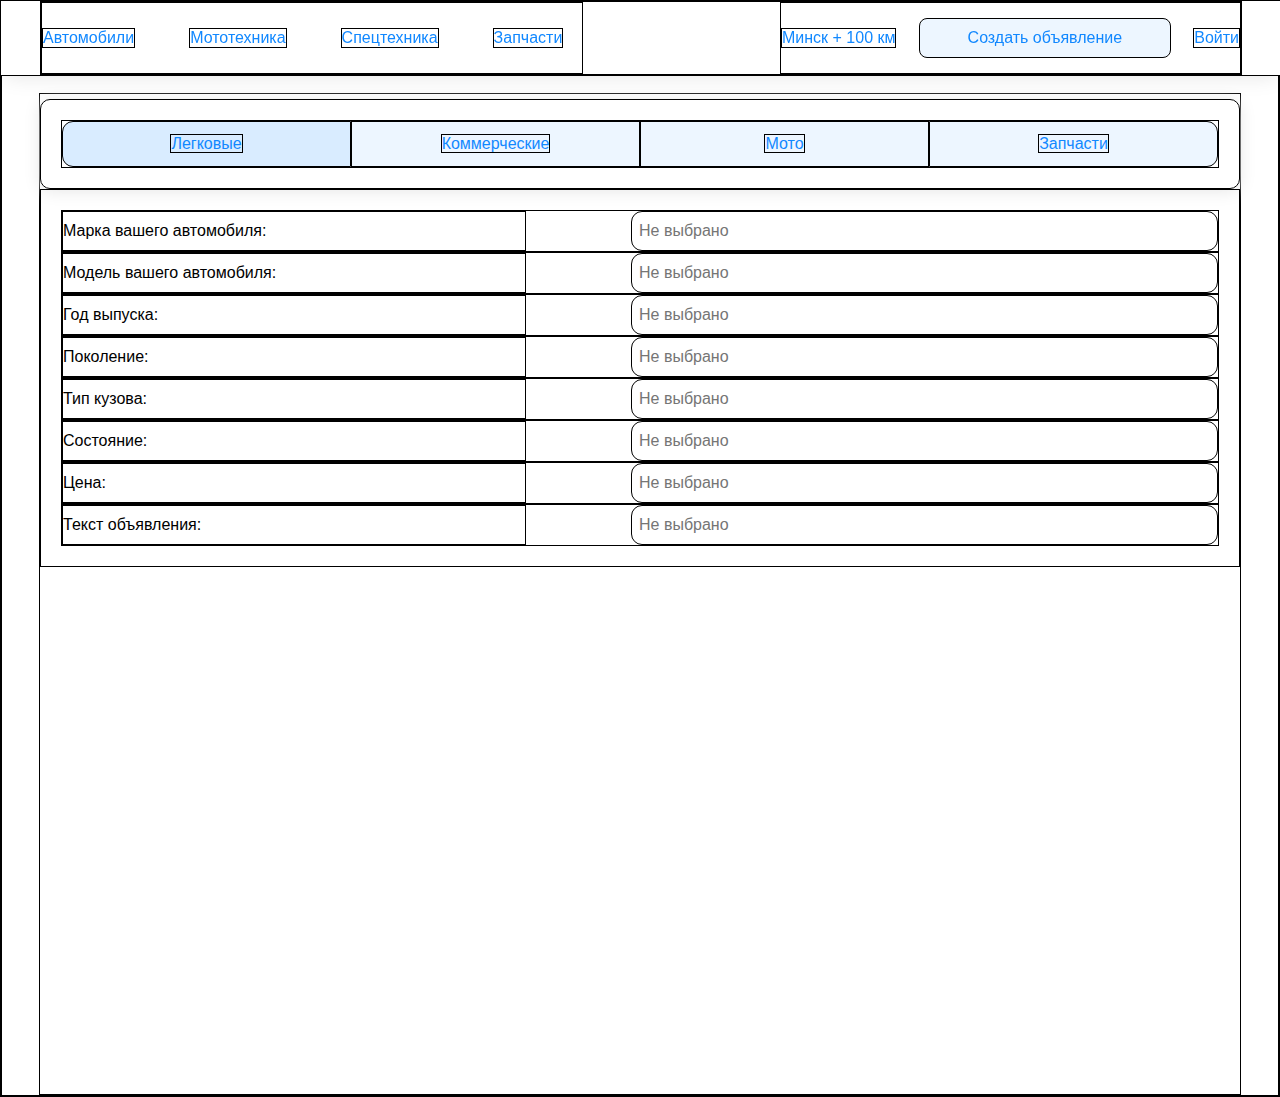
==== add.html @ 50b5877d "started to creade ads" ====
<!DOCTYPE html>
<html>
    <head>
        <link href="style.css" rel="stylesheet" type="text/css">
        <meta charset="UTF-8">
        <title>EXP</title>
        <style>
        * {
            border: 1px solid black;
        }
        </style>
    </head>
    <body>
        <div class="navbar">
            <div class="navbar_content">
                <div id="leftside">
                    <a>Автомобили</a>
                    <a>Мототехника</a>
                    <a>Спецтехника</a>
                    <a>Запчасти</a>
                </div>
                <div id="rightside">
                    <a id="location">Минск + 100 км</a>
                    <a id="create_post">Создать объявление</a>
                    <a id="auth">Войти</a>
                </div>
            </div>
        </div>
        <div class="content">
            <div class="creating_ad_selector component">
                <div class="select_state">
                    <div id="cars" class="active"><span>Легковые</span></div>
                    <div id="commercial" class="hoverable"><span>Коммерческие</span></div>
                    <div id="moto" class="hoverable"><span>Мото</span></div>
                    <div id="parts" class="hoverable"><span>Запчасти</span></div>
                </div>
            </div>
            <div class="ad_creator">
                <div><p>Марка вашего автомобиля:</p><input type="text" placeholder="Не выбрано"></div>
                <div><p>Модель вашего автомобиля:</p><input type="text" placeholder="Не выбрано"></div>
                <div><p>Год выпуска:</p><input type="text" placeholder="Не выбрано"></div>
                <div><p>Поколение:</p><input type="text" placeholder="Не выбрано"></div>
                <div><p>Тип кузова:</p><input type="text" placeholder="Не выбрано"></div>
                <div><p>Состояние:</p><input type="text" placeholder="Не выбрано"></div>
                <div><p>Цена:</p><input type="text" placeholder="Не выбрано"></div>
                <div><p>Текст объявления:</p><input type="text" placeholder="Не выбрано"></div>

            </div>
        </div>
    </body>
</html>
---- style.css ----
html {
    padding: 0;
    margin: 0;
    background-color: #fff;
}

body {
    padding: 0;
    margin: 0;
    font-family: Helvetica;
    font-size: 16px;
}

/*стили для панели навигации*/

.navbar * {
    /* border: 1px solid black; */
}

.navbar {
    position: fixed;
    top: 0;
    left: 0;
    background-color: #fff;
    width: 100%;
    box-shadow: 0 6px 20px -5px rgba(0, 0, 0, 0.1);
}

.navbar_content #leftside, .navbar_content #rightside{
    display: flex;
    align-items: center;
    justify-content: space-between;
    padding-top: 15px;
    padding-bottom: 15px;
}

.navbar_content #leftside {
    width: 45%;
}

.navbar_content #rightside {
    width: 459px;
}

.navbar_content {
    width: 1200px;
    margin-left: auto;
    margin-right: auto;
    display: flex;
    justify-content: space-between;
}

.navbar_content a {
    cursor: pointer;
}

.navbar_content #leftside a {
    margin-right: 10%;
    color: rgb(17, 136, 255);
}

.navbar_content #rightside {
    color: rgb(17, 136, 255);
}

.navbar_content #rightside #location:hover, .navbar_content #rightside #auth:hover {
    color: rgba(17, 136, 255, 0.7);
}

.navbar_content #rightside #create_post {
    padding-top: 10px;
    padding-bottom: 10px;
    width: 250px;
    text-align: center;
    background-color: rgba(0, 128, 255, 0.07);
    color: rgb(17, 136, 255);
    border-radius: 8px;
}

.navbar_content #rightside #create_post:hover {
    background-color: rgba(0, 128, 255, 0.15);
}

/*стили для контента*/

.content span, .content .selector, .content .selector .selector_item {
    /*border: 1px solid black;*/
}

.content {
    width: 1200px;
    height: 1000px;
    margin: 91px auto 0 auto;
    font-family: Helvetica;
}

.content .section_header {
    line-height: 0.8em;
    display: block;
    font-weight: bold;
    margin-top: 20px;
    width: 100%;
    font-size: 1.7em;
    padding-bottom: 30px;
    text-align: center;
    border-bottom: 1px solid rgb(169, 169, 169);
}

.content .selector {
    margin-top: 30px;
    width: 100%;
}

.selector .selector_item {  
    border: 1px solid rgb(58, 145, 232);
    font-family: Helvetica;
    font-size: 1.1em;
    display: inline-block;
    width: 362px;
    margin: 0;
    padding: 8px 18px 8px 18px;
    color: rgb(58, 145, 232);
    text-align: center;
}

.content .selector #selector_item_1{
    background-color: rgb(58, 145, 232);
    color: #fff;
    border-radius: 6px 0 0 6px;
}
.content .selector #selector_item_2 {
    border-left: 0;
    border-right: 0;
    width: 364px;/*для баланса в ширине*/
}

.content .selector #selector_item_3{
    border-radius: 0 6px 6px 0;
}

.selector #selector_item_2:hover, .selector #selector_item_3:hover {
    background-color: rgba(58, 145, 232, 0.07);
    cursor: pointer;
}

.brandsection, .brandsection * {
    /*border: 1px solid black;*/
}

.brandsection {
    width: 100%;
    margin-top: 30px;
    overflow: auto;
}

.brandsection .brand_name {
    display: block;
    font-size: 1.1em;
    margin-bottom: 15px;
    width: 238px;
    float: left;
}

.brandsection .brand_name .brand_number {
    margin-left: 8px;
    color: rgb(169, 169, 169);
}

.brandsection .brand_name .name:hover {
    color: rgb(58, 145, 232);
    cursor: pointer;
}

.show_posts_filter, .show_posts_filter * {
    /*border: 1px solid black;*/
}

.show_posts_filter {
    margin-top: 15px;
    overflow: auto;
}

.show_posts_filter span {
    border: 1px solid rgb(169, 169, 169);
    color: rgb(169, 169, 169);
    display: block;
    width: 206px;
    font-size: 1.1em;
    float: left;
    padding: 9px 0px 9px 0px;
    padding-left: 15px;
}

.show_posts_filter span:hover {
    cursor: pointer;
    border-color: rgb(58, 145, 232);
}

#year_from:hover+#year_to {
    border-left-color: rgb(58, 145, 232);
}

#cost_from:hover+#cost_to {
    border-left-color: rgb(58, 145, 232);
}

.show_posts_filter .interval_filter {
    width: 95px;
}

.show_posts_filter #show_posts {
    background-color: rgb(58, 145, 232);
    border: 1px solid rgb(58, 145, 232);
    color: #fff;
    font-family: Helvetica;
    font-size: 1.1em;
    width: 246px;
    margin: 0;
    padding: 9px 0px 9px 0px;
    text-align: center;
    border-radius: 5px;
    margin-left: 15px;
}

.show_posts_filter #show_posts:hover {
    background-color: rgb(94, 175, 255);
    border-color: rgb(94, 175, 255);
    cursor: pointer;
}

.show_posts_filter #year_from, .show_posts_filter #cost_from {
    border-radius: 5px 0 0 5px;
    border-right: none;
}

.show_posts_filter #year_to, .show_posts_filter #cost_to {
    border-radius: 0 5px 5px 0;
}

.show_posts_filter .car_filter {
    margin-right: 15px;
    border-radius: 5px;
}

.show_posts_filter #year_to {
    margin-right: 15px;
}
/* стили для объявления */

.post_content {
    width: 1200px;
    height: 1000px;
    margin: 71px auto 0 auto;
}

.post_content {
    /* border: 1px solid black; */
}

.top_part_car_info .hierarchy {
    font-size: 15px;
    color: rgb(169, 169, 169);
}

.top_part_car_info .hierarchy a {
    margin-right: 15px;
}

.top_part_car_info .hierarchy a:hover {
    color: rgb(58, 145, 232);
    cursor: pointer;
}

.post_content .post_header .car_name{
    font-weight: 400;
    text-align: left;
}

.post_header {
    width: 75.57%;
    float: left;
}

.post_header span {
    margin-right: 25px;
    color: rgb(169, 169, 169);
}

.car_cost {
    font-size: 2em;
    font-weight: 400;
    width: 24%;
    float: left;
    margin-top: 21px;
}

.car_cost #BYN {
    display: block;
    float: right;
}

.post_options {
    display: block;
    margin: 0;
    float: left;
    margin-top: 21px;
}

.post_options, .post_options * {
    /* border: 1px solid black; */
}

.post_options button {
    margin: 0;
    display: block;
    float: left;
    width: 329px;
    margin-right: 30px;
    background-color: #fff;
    padding: 9px;
    border-radius: 5px;
    font-size: 1em;
}

.post_options button:first-child {
    color: rgb(58, 145, 232);
    border: 1px solid rgb(58, 145, 232);
    transition-property: background-color;
    transition-duration: .2s;
}

.post_options button:hover:first-child {
    background-color: rgba(58, 145, 232, 0.06);
    cursor: pointer;
}

.post_options button:last-child {
    color: rgb(186, 26, 26);
    border: 1px solid rgb(186, 26, 26);
    transition-property: background-color;
    transition-duration: .2s;
}

.post_options button:hover:last-child {
    background-color: rgba(186, 26, 26, 0.05);
    cursor: pointer;
}

.top_part_car_info {
    overflow: auto;
    padding-bottom: 21px;
    border-bottom: 1px solid rgb(169, 169, 169);
}

.car_info {
    margin-top: 42px;
    overflow: auto;
}

.leftside_car_info * {
    /* border: 1px solid black; */
}

.leftside_car_info {
    width: 30%;
    float: left;
}

.leftside_car_info .property, .leftside_car_info .value {
    display: block;
    float: left;
    margin-bottom: 20px;
}

.leftside_car_info .property {
    width: 40%;
    color: rgb(169, 169, 169);
}

.leftside_car_info .value {
    width: 50.5%;
}

.leftside_car_info .value_bold {
    font-weight: bold;
}

.rightside_car_info {
    /* width: 69.97%; */
    width: 840px;
    float: left;
}

.selected_photo {
    background-color: rgb(240, 240, 240);
    height: 560px;
    overflow: hidden;
}

.selected_photo img {
    width: 100%;
    height: 100%;
    object-fit: cover;
    object-position: 0 0;
    transition-duration: 0.5s;
    transition-property: transform;
}

.selected_photo img:hover {
    transform: scale(1.15);
}

.photos {
    margin-top: 3px;
    /* border: 1px solid red; */
    box-sizing: border-box;
    overflow: hidden;
    width: 840px;
    height: 58px;
    white-space: nowrap;

}

.photos img {
    width: 104px;
    margin-right: 3px;
}

.photos img:last-child {
    margin: 0;
}

.post_header img {
    vertical-align: bottom;
    background-color: #fff;
    height: 10px;
    margin-bottom: 5px;
    margin-right: 3px;
}

.post_header .watches {
    /* padding-left: 20px;
    background: url("eye.jpg") no-repeat;
    background-size: auto 22px;
    background-position: -4px center; */
}

.car_info {
    /* border: 1px solid black; */
}

.car_info .show_vin {
    display: block;
    margin: 0;
    color: #fff;
    background-color: rgb(58, 145, 232);
    border: none;
    font-size: 1em;
    padding: 10px;
    width: 91.5%;
    border-radius: 5px;
}

.car_info .show_vin:hover {
    background-color: rgb(94, 175, 255);
    cursor: pointer;
}

/* список объявлений */
.content .heading p {
    margin: 0;
    /* text-align: center; */
}


.content .heading p:first-child {
    font-size: 15px;
    color: rgb(169, 169, 169);
}

.content .heading p:last-child {
    font-size: 2em;
    font-weight: 400;
    margin-top: 15px;
}

.content .car_filters {
    /* border: 1px solid black; */
    border-radius: 10px;
    box-shadow:0px 2px 17px 0px rgba(230,230,230,1);
    margin-top: 25px;
    padding: 20px;
}

.select_state {
    display: flex;
    font-size: 16px;
}

.select_state div:first-child {
    border-top-left-radius: 11px;
    border-bottom-left-radius: 11px;
}

.select_state div:last-child {
    border-top-right-radius: 11px;
    border-bottom-right-radius: 11px;
}

.select_state div {
    width: 100%;
    text-align: center;
    background-color: rgba(0, 128, 255, 0.07);
    color: rgb(17, 136, 255);
    cursor: pointer;
    /* border: 1px solid black; */
}

.content .car_filters .select_state div {
    padding-top: 13px;
    padding-bottom: 13px;
}

.select_state .active {
    background-color: rgba(0, 128, 255, 0.15);
}

.select_state .hoverable:hover {
    background-color: rgba(0, 128, 255, 0.15);
}

.content .parameters {
    padding-top: 25px;
}

.content .parameters .fields_parameters {
    display: flex;
    justify-content: space-between;
}

.content .parameters .fields_parameters .column {
    /* flex: 1 1 auto; */
    /* border: 1px solid black; */
    width: 32%;
    display: flex;
    flex-wrap: wrap;
    justify-content: space-between;
}

.content .parameters .fields_parameters .column input {
    margin: 0;
    width: 100%;
    font-size: 15px;
    box-sizing: border-box;
    outline: none;
    padding: 9px 0 9px 7px;
    margin-bottom: 15px;
    border: 1px solid rgb(230, 230, 230);
    border-radius: 8px;
}

.content .parameters .fields_parameters .column input::-webkit-input-placeholder{
    color: rgb(200, 200, 200);
}

.content .parameters .fields_parameters .column .half{
    width: 48.5%;
    /* замена после снятия границ */
}

.content .parameters .buttons {
    overflow: auto;
}

.content .parameters .buttons * {
    display: block;
    outline: none;
    margin: 0;
    cursor: pointer;
    border: none;
    font-size: 15px;
    padding-top: 9px;
    padding-bottom: 9px;
}

.content .parameters .buttons button {
    float: left;
    color: rgb(17, 136, 255);
    background-color: #fff;
}

.content .parameters .buttons button:hover {
    color: rgba(17, 136, 255, 0.7);
}

.content .parameters .buttons input {
    float: right;
    width: 371px;
    background-color: rgba(0, 128, 255, 0.07);
    color: rgb(17, 136, 255);
    border-radius: 8px;
    padding-top: 10px;
    padding-bottom: 10px;
}

.content .parameters .buttons input:hover {
    background-color: rgba(0, 128, 255, 0.15);
}

.content .control_elements, .content .control_elements * {
    /* border: 1px solid black; */
}

.content .control_elements {
    margin-top: 20px;
    /* padding: 10px 20px 10px 20px; */
    padding: 20px;
    overflow: auto;
    box-shadow:0px 3px 20px 0px rgba(230,230,230,1);
    border-radius: 10px;

}

.content .control_elements input {
    font-size: 15px;
    margin: 0;
    padding: 9px 0 9px 7px;
    border: 1px solid rgb(230, 230, 230);
    border-radius: 8px;
    width: 130px;
    box-sizing: border-box;
    outline: none;
    display: block;
    float: left;
    margin-right: 11px;
}

.content .control_elements input::-webkit-input-placeholder{
    color: rgb(200, 200, 200);
}

.content .control_elements input[name="time"]{
    width: 186px;
}

.content .control_elements .select_state {
    float: right;
    width: 240px;
}

.content .control_elements .select_state div {
    padding-top: 10px;
    padding-bottom: 10px;
}

.posts, .posts * {
    /* border: 1px solid black; */
    margin: 0;
    padding: 0;
}

.posts {
    margin-top: 20px;
}

.posts .car_photos img {
    width: 270px;
    display: block;
}
.posts .car_photos {
    /* width: 275px; */
}

.posts .post {
    display: flex;
    justify-content: space-between;
    padding: 20px;
    color: rgb(190, 190, 190);
    box-shadow:0px 3px 20px 0px rgba(230,230,230,1);
    border-radius: 10px;
    margin-bottom: 20px;
}

.posts .post .short_info {
    width: 75%;
}

.posts .post .short_info .info_block {
    display: flex;
    margin-bottom: 8px;
    box-sizing: border-box;
}

.posts .post .short_info .info_block p:first-child {
    width: 200px;
}

.posts .post .short_info .info_block.i1 .heading {
    width: 280px;
}

.posts .post .short_info .info_block.i1 .cost {
    margin-left: 100px;
    margin-right: 50px;
    background-color: rgba(0, 128, 255, 0.15);
    color: rgb(17, 136, 255);
    text-align: center;
    padding-top: 10px;
    padding-bottom: 10px;
    width: 140px;
    border-radius: 10px;
    margin-top: -9px;
    font-size: 16px;
}

.posts .post .short_info .info_block.i1 p {
    font-size: 17px;
    font-weight: 400;
    color: #000;

}

.posts .post .short_info .info_block.i1 p:last-child {
    margin-left: 50px;
}

/* подача объявления */

.component {
    border-radius: 10px;
    box-shadow:0px 2px 17px 0px rgba(230,230,230,1);
    margin-top: 25px;
    padding: 20px;
}

.content .creating_ad_selector {
    padding: 20px;
    margin-top: 5px;
}

.content .creating_ad_selector .select_state div {
    padding-top: 13px;
    padding-bottom: 13px;
}

.content .ad_creator {
    padding: 20px;
}

.content .ad_creator * {
    margin: 0;
    padding: 0;
    font-size: 16px;
}

.content .ad_creator p, .content .ad_creator input {
    padding-top: 10px;
    padding-bottom: 10px;
}

.content .ad_creator div {
    display: flex;
    justify-content: space-between;
}

.content .ad_creator div p {
    width: 40%;
}

.content .ad_creator div input {
    padding: 9px 0 9px 7px;
    border-radius: 11px;
    outline: none;
    width: 50%;
}
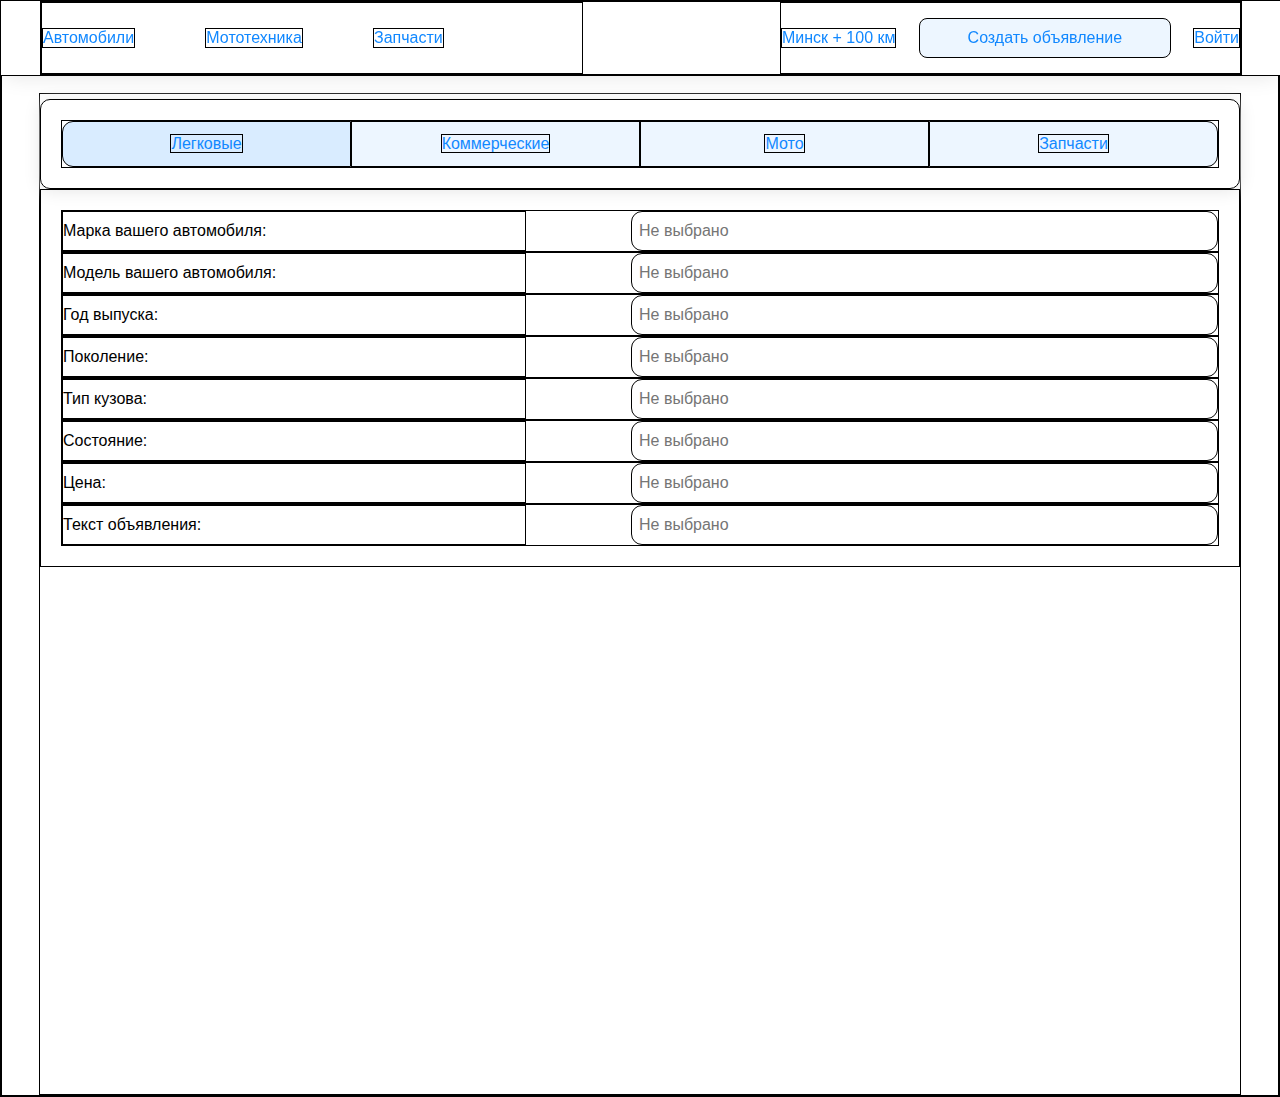
==== commit fb8e08d6: "created selector on ads psge" ====
--- a/add.html
+++ b/add.html
@@ -16,7 +16,6 @@
                 <div id="leftside">
                     <a>Автомобили</a>
                     <a>Мототехника</a>
-                    <a>Спецтехника</a>
                     <a>Запчасти</a>
                 </div>
                 <div id="rightside">
--- a/style.css
+++ b/style.css
@@ -29,7 +29,6 @@
 .navbar_content #leftside, .navbar_content #rightside{
     display: flex;
     align-items: center;
-    justify-content: space-between;
     padding-top: 15px;
     padding-bottom: 15px;
 }
@@ -40,6 +39,7 @@
 
 .navbar_content #rightside {
     width: 459px;
+    justify-content: space-between;
 }
 
 .navbar_content {
@@ -55,7 +55,7 @@
 }
 
 .navbar_content #leftside a {
-    margin-right: 10%;
+    margin-right: 13%;
     color: rgb(17, 136, 255);
 }
 
